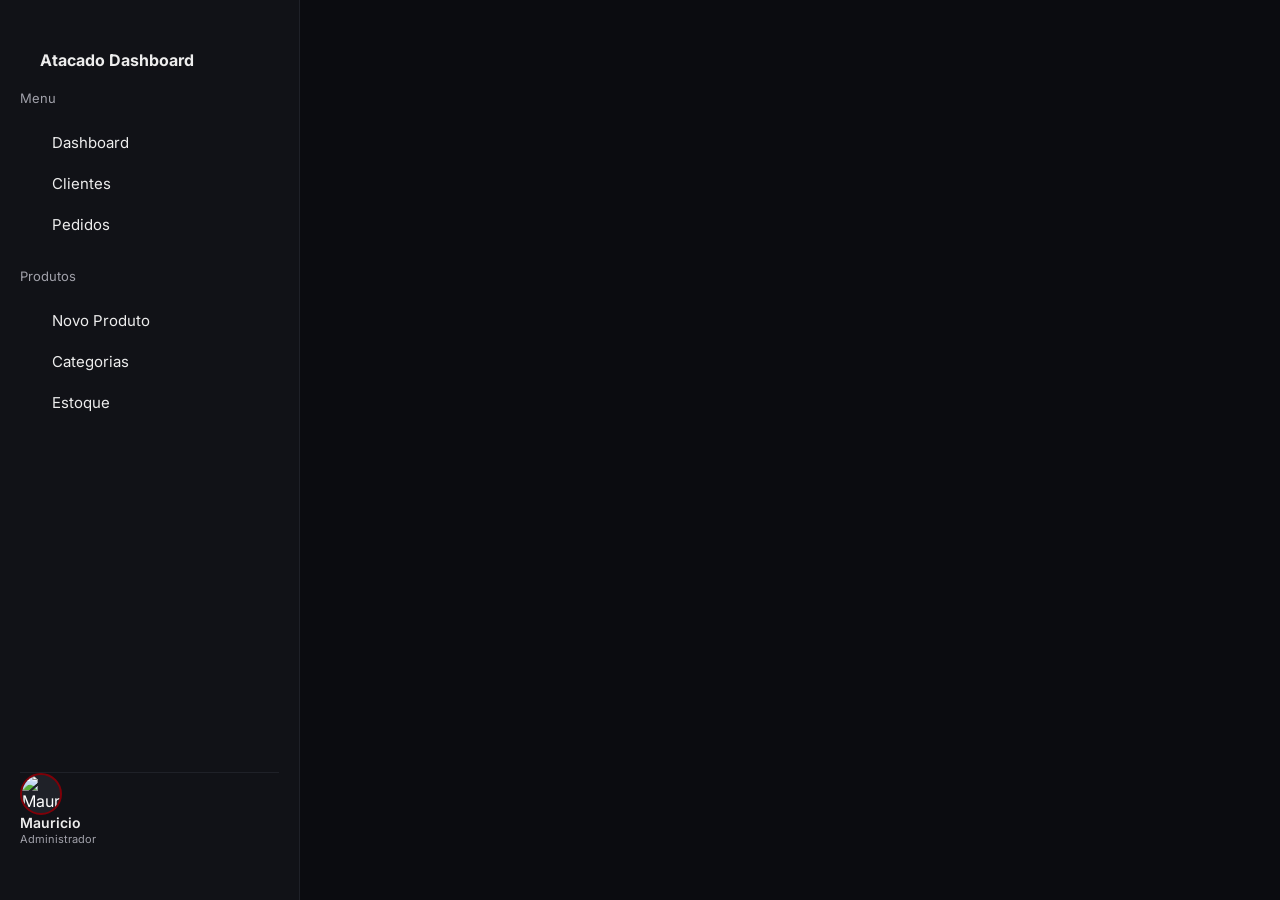
==== pages/Categorias.html @ 0d66fb3b "estruturando o menu lateral" ====
<!DOCTYPE html>
<html lang="pt-br">
<head>
    <meta charset="UTF-8">
    <meta name="viewport" content="width=device-width, initial-scale=1.0">
    <title>Categorias | Atacado Dashboard</title>
    <link rel="stylesheet" href="/css/style.css">
    <link rel='stylesheet' href='https://cdn-uicons.flaticon.com/2.1.0/uicons-regular-rounded/css/uicons-regular-rounded.css'>
</head>
<body>
    <aside id="sidebar-container" class="menu"></aside>

    <main>
        </main>

    <script src="/js/main.js"></script>
</body>
</html>
---- css/style.css ----
@import url('https://fonts.googleapis.com/css2?family=IBM+Plex+Mono:ital,wght@0,100;0,200;0,300;0,400;0,500;0,600;0,700;1,100;1,200;1,300;1,400;1,500;1,600;1,700&family=Inter:ital,opsz,wght@0,14..32,100..900;1,14..32,100..900&display=swap');


@import url('https://fonts.googleapis.com/css2?family=IBM+Plex+Mono:ital,wght@0,100;0,200;0,300;0,400;0,500;0,600;0,700;1,100;1,200;1,300;1,400;1,500;1,600;1,700&display=swap');


  :root {
  /* Paleta de Cores */
  --cor-primaria: #7F0008;   /* Ex: botões, links */
  --cor-secundaria: ##0D0D0D; /* Ex: texto secundário */
  --cor-fundo: #404040;      /* Ex: fundo da página */
  --cor-texto: #EDEDED;      /* Ex: texto principal */
  --cor-destaque: #28a745 ;   /* Ex: alertas, botões de ação */
  
  /* Espaçamento/Margens (opcional, mas recomendado) */
  --espacamento-padrao: 16px;
}

* {
  margin: 0;
  padding: 0;
  box-sizing: border-box;
  font-family: 'Inter', sans-serif, monospace;
}

body {
  display: flex;
  min-height: 100vh;
  background-color: #0b0c10;
  color: #ffffff;
}
.Logo {
  font-size: 16px;
  font-family: 'Inter', sans-serif, monospace;
  font-weight: bold;
  color: #EDEDED;
  padding: 20px;
}
.title {
  font-family: 'IBM PLex Mono', sans-serif, monospace;
  font-weight: 700;
  font-size: 40px;
}
.subtitle {
  font-family: 'IBM Plex Mono', sans-serif, monospace;
  color:#a1a1aa;
  font-weight: 400;
  font-size: 16px;
}
img {
  width: 100px;
  height: auto;
  display: block;
  margin-bottom: 40px;
}
aside {
  width: 300px;
  background-color: #111217;
  border-right: 1px solid #1f2128;
  padding: 30px;
}
aside.menu {
  display: flex;
  flex-direction: column;
  height: 100vh;
  padding: 30px 20px;
  background-color: #111217;
}

.sidebar-wrapper {
  display: flex;
  flex-direction: column;
  justify-content: space-between;
  height: 100%;
}
.user-profile {
  display: flex;
  align-items: center;
  justify-content: space-between;
  padding-bottom: 24px;
  border-top: 1px solid #1f2128;
  width: 100%;
}

.user-info {
  display: flex;
  align-items: center;
  gap: 12px;
}
.user-avatar {
  width: 42px;
  height: 42px;
  border-radius: 50%;
  border: 2px solid #7F0008;
  object-fit: cover;
  flex-shrink: 0;
  background-color: #1f2128;
  margin-bottom: 0
}

.user-text {
    display: flex;
    flex-direction: column;
    justify-content: center;;
}

.user-name {
    font-size: 14px;
    font-weight: 600;
    color: #EDEDED;
    line-height: 1.2;;
}

.user-role {
    font-size: 11px;
    color: #a1a1aa;
}
aside a.settings-icon {
    display: flex;
    padding: 5px;
    align-items: center;
    justify-content: center;
    
   
}
.settings-icon i {
    color: #7F0008;
    font-size: 18px;
    text-decoration: none;
    padding: 10px;
    border-radius: 6px;
    transition: all 0.2s;
}
aside a.settings-icon:hover i {
  color: #EDEDED; 
  transform: rotate(45deg);
}
aside ul {
  list-style: none;
  margin-bottom: 24px;
}

aside a {
  text-decoration: none;
  color:#EDEDED;
  font-size: 15px;
  display: block;
  padding: 10px 12px;
  border-radius: 6px;
  transition: all 0.2s;
  gap: 12px;
}
aside a i {
  color: #7F0008;
  font-size: 18px;
  padding: 0px 10px;
  align-items: center;
}

aside h3 {
  font-size: small;
  font-weight: 400;
  color:#a1a1aa;
  margin-bottom: 15px;

}

li:hover {
  background-color:#1f2128;
  border-radius: 10px;
  color: white;

}

main {
  flex: 1;
  padding: 40px;
}
.card {
  background-color: #111217;
  border: 1px solid #1f2128;
  border-radius: 8px;
  padding: 20px;
  display: flex;
  flex-direction: column;
  gap: 15px;
}
.card-body {
  display: flex;
  flex-direction: column;
  gap: 4px;
 
}
.cards-grid {
  display: grid;
  grid-template-columns: repeat(4, 1fr);
  gap: 20px;
  margin-top: 20px;
}

.card-header {
  display: flex;
  align-items: center;
  justify-content: space-between;
  padding-bottom: 12px;
}

.card-icon {
  color: #7F0008;
  font-size: 16px;
  
}

.card-grafico {
  background-color: #111217;
  border: 1px solid #1f2128;
  border-radius: 8px;
  padding: 20px;
  margin-top: 20px;
}

.card-title {
  font-size: 14px;
  color: #a1a1aa;
  font-weight: 500;
}

.card-value {
  font-size: 24px;
  color: #EDEDED;
  font-weight: bold;
}

.card-status {
  font-size: 12px;
  color: #28a745;
  font-weight: 500;
  
}
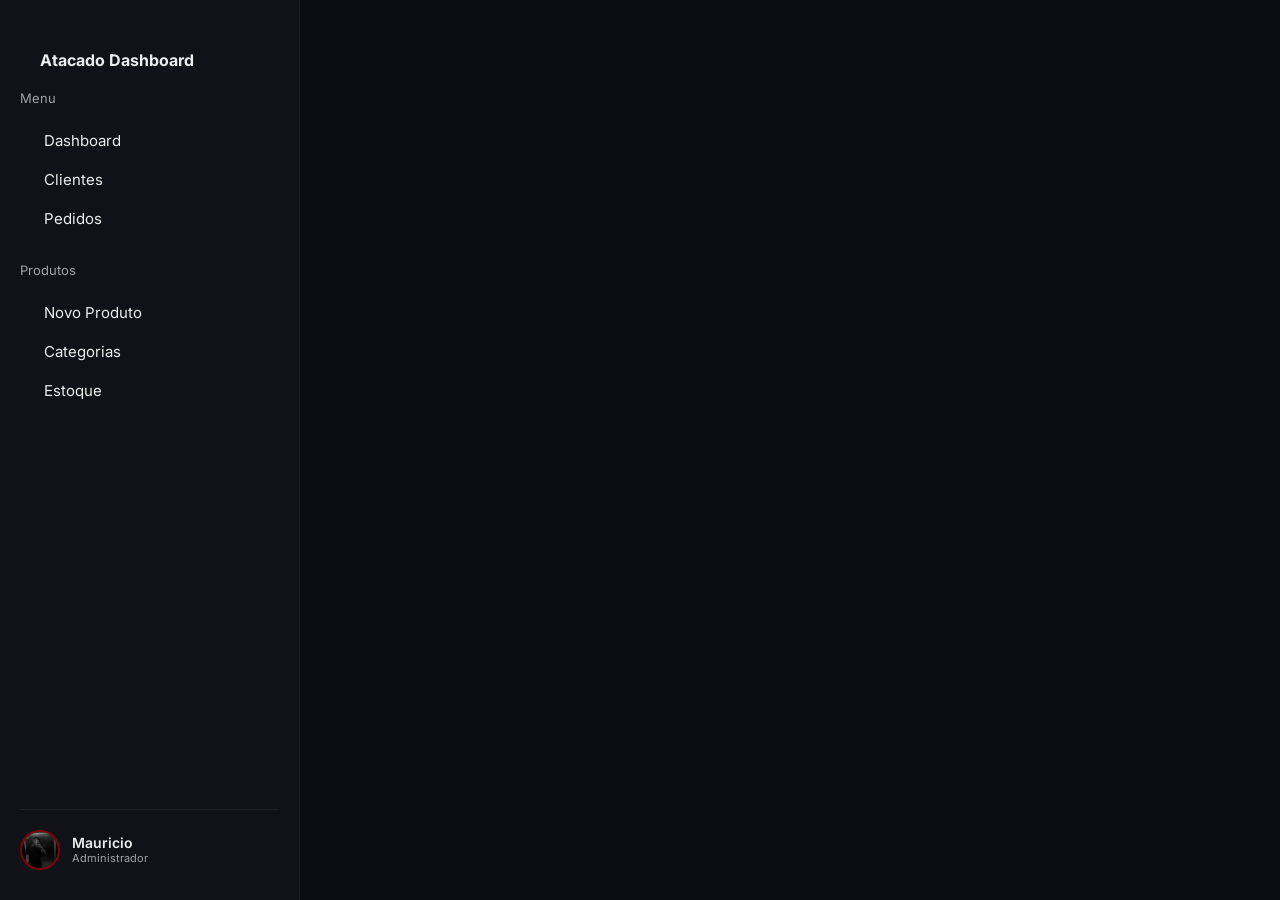
==== commit 0648760f: "estrutarando Estruturando as configurações do perfil. E organizando o Css para cada página Html" ====
--- a/pages/Categorias.html
+++ b/pages/Categorias.html
@@ -4,8 +4,10 @@
     <meta charset="UTF-8">
     <meta name="viewport" content="width=device-width, initial-scale=1.0">
     <title>Categorias | Atacado Dashboard</title>
-    <link rel="stylesheet" href="/css/style.css">
     <link rel='stylesheet' href='https://cdn-uicons.flaticon.com/2.1.0/uicons-regular-rounded/css/uicons-regular-rounded.css'>
+    <link rel="stylesheet" href="/css/global.css">
+    <link rel="stylesheet" href="/css/sidebar.css">
+    <link rel="stylesheet" href="/css/dashboard.css">
 </head>
 <body>
     <aside id="sidebar-container" class="menu"></aside>
--- a/css/global.css
+++ b/css/global.css
@@ -0,0 +1,229 @@
+/* =========================================
+   1. GLOBAL STYLES & RESETS
+   ========================================= */
+@import url('https://fonts.googleapis.com/css2?family=IBM+Plex+Mono:ital,wght@0,100;0,200;0,300;0,400;0,500;0,600;0,700;1,100;1,200;1,300;1,400;1,500;1,600;1,700&family=Inter:ital,opsz,wght@0,14..32,100..900;1,14..32,100..900&display=swap');
+
+:root {
+  /* Paleta de Cores (Corrigido ##0D0D0D) */
+  --cor-primaria: #7F0008;
+  --cor-secundaria: #0D0D0D; 
+  --cor-fundo: #404040;
+  --cor-texto: #EDEDED;
+  --cor-destaque: #28a745;
+  --espacamento-padrao: 16px;
+}
+
+* {
+  margin: 0;
+  padding: 0;
+  box-sizing: border-box;
+  font-family: 'Inter', sans-serif, monospace;
+}
+
+body {
+  display: flex;
+  min-height: 100vh;
+  background-color: #0b0c10;
+  color: #ffffff;
+}
+
+main {
+  flex: 1;
+  padding: 40px;
+}
+
+.Logo {
+  font-size: 16px;
+  font-weight: bold;
+  color: #EDEDED;
+  padding: 20px;
+}
+
+.title {
+  font-family: 'IBM PLex Mono', sans-serif, monospace;
+  font-weight: 700;
+  font-size: 40px;
+}
+
+.subtitle {
+  font-family: 'IBM Plex Mono', sans-serif, monospace;
+  color: #a1a1aa;
+  font-weight: 400;
+  font-size: 16px;
+}
+
+/* Regra global perigosa mantida sob controle nos perfis */
+img {
+  width: 100px;
+  height: auto;
+  display: block;
+  margin-bottom: 40px;
+}
+
+/* =========================================
+   2. SIDEBAR (MENU LATERAL)
+   ========================================= */
+aside.menu {
+  width: 300px;
+  display: flex;
+  flex-direction: column;
+  height: 100vh;
+  padding: 30px 20px;
+  background-color: #111217;
+  border-right: 1px solid #1f2128;
+}
+
+.sidebar-wrapper {
+  display: flex;
+  flex-direction: column;
+  justify-content: space-between;
+  height: 100%;
+}
+
+aside ul { list-style: none; margin-bottom: 24px; }
+aside h3 { font-size: small; font-weight: 400; color: #a1a1aa; margin-bottom: 15px; }
+
+aside a {
+  text-decoration: none;
+  color: #EDEDED;
+  font-size: 15px;
+  display: flex;
+  padding: 10px 12px;
+  border-radius: 6px;
+  transition: all 0.2s;
+  gap: 12px;
+  align-items: center;
+}
+
+aside a i { color: #7F0008; font-size: 18px; }
+li:hover a { background-color: #1f2128; color: white; }
+
+/* =========================================
+   3. PERFIL DO USUÁRIO (RODAPÉ DO MENU)
+   - TRAVA DE SEGURANÇA APLICADA AQUI -
+   ========================================= */
+.user-profile {
+  display: flex;
+  flex-direction: row; 
+  align-items: center;
+  justify-content: space-between; 
+  padding-top: 20px;
+  border-top: 1px solid #1f2128;
+  width: 100%;
+  margin-top: auto;
+  flex-wrap: nowrap !important; 
+}
+
+.user-info {
+  display: flex;
+  flex-direction: row; 
+  align-items: center;
+  gap: 12px;
+  min-width: 0; 
+}
+
+.avatar-wrapper {
+  display: FLEX;
+  flex-shrink: 0; 
+}
+
+.user-avatar {
+ width: 40px !important;
+ height: 40px !important;
+ margin: 0 !important;
+ display: block !important;
+ border-radius: 50%;
+ border: 2px solid #7F0008;
+ object-fit: cover;
+ background-color: #1f2128;
+}
+.user-info img.user-avatar {
+  width: 40px !important;
+  height: 40px !important;
+  margin: 0 !important; 
+  display: block !important;
+  border-radius: 50%;
+  border: 2px solid #7F0008;
+  object-fit: cover;
+  background-color: #1f2128;
+  flex-shrink: 0; /* Impede a imagem de amassar */
+}
+
+.user-text {
+  display: flex;
+  flex-direction: column; /* Nome em cima, Cargo embaixo */
+  justify-content: center;
+}
+
+.user-name {
+  font-size: 14px;
+  font-weight: 600;
+  color: #EDEDED;
+  line-height: 1.2;
+  white-space: nowrap;
+  overflow: hidden;
+  text-overflow: ellipsis;
+}
+
+.user-role {
+  font-size: 11px;
+  color: #a1a1aa;
+}
+
+
+aside a.settings-icon {
+  padding: 5px !important;
+  background: transparent !important;
+  display: flex;
+  align-items: center;
+  justify-content: center;
+}
+
+aside a.settings-icon i {
+  color: #a1a1aa;
+  font-size: 18px;
+  transition: all 0.2s;
+}
+
+aside a.settings-icon:hover i { color: #ef4444; }
+
+/* =========================================
+   4. MAIN CONTENT & CARDS
+   ========================================= */
+.cards-grid {
+  display: grid;
+  grid-template-columns: repeat(4, 1fr);
+  gap: 20px;
+  margin-top: 20px;
+}
+
+.card {
+  background-color: #111217;
+  border: 1px solid #1f2128;
+  border-radius: 8px;
+  padding: 20px;
+  display: flex;
+  flex-direction: column;
+  gap: 15px;
+}
+
+.card-header {
+  display: flex;
+  align-items: center;
+  justify-content: space-between;
+  padding-bottom: 12px;
+}
+
+.card-title { font-size: 14px; color: #a1a1aa; font-weight: 500; }
+.card-icon { color: #7F0008; font-size: 16px; }
+.card-body { display: flex; flex-direction: column; gap: 4px; }
+.card-value { font-size: 24px; color: #EDEDED; font-weight: bold; }
+.card-status { font-size: 12px; color: #28a745; font-weight: 500; }
+
+.card-grafico {
+  background-color: #111217;
+  border: 1px solid #1f2128;
+  border-radius: 8px;
+  padding: 20px;
+  margin-top: 20px;
+}
--- a/css/sidebar.css
+++ b/css/sidebar.css
@@ -0,0 +1,110 @@
+/* =========================================
+   /css/sidebar.css
+   ========================================= */
+aside.menu {
+  width: 300px;
+  display: flex;
+  flex-direction: column;
+  height: 100vh;
+  padding: 30px 20px;
+  background-color: #111217;
+  border-right: 1px solid #1f2128;
+}
+
+.sidebar-wrapper {
+  display: flex;
+  flex-direction: column;
+  justify-content: space-between;
+  height: 100%;
+}
+
+aside ul { list-style: none; margin-bottom: 24px; }
+aside h3 { font-size: small; font-weight: 400; color: #a1a1aa; margin-bottom: 15px; }
+
+aside a {
+  text-decoration: none;
+  color: #EDEDED;
+  font-size: 15px;
+  display: flex;
+  padding: 10px 12px;
+  border-radius: 6px;
+  transition: all 0.2s;
+  gap: 12px;
+  align-items: center;
+}
+
+aside a i { color: #7F0008; font-size: 18px; }
+li:hover a { background-color: #1f2128; color: white; }
+
+/* -----------------------------------------
+   PERFIL DO USUÁRIO - O ALINHAMENTO DEFINITIVO
+   ----------------------------------------- */
+.user-profile {
+  display: flex;
+  flex-direction: row;
+  align-items: center;
+  justify-content: space-between; 
+  padding-top: 20px;
+  border-top: 1px solid #1f2128;
+  width: 100%;
+  margin-top: auto;
+  flex-wrap: nowrap; /
+}
+
+.user-info {
+  display: flex;
+  flex-direction: row;
+  align-items: center;
+  gap: 12px;
+  min-width: 0; 
+}
+
+.user-info img.user-avatar {
+  width: 40px !important;
+  height: 40px !important;
+  margin: 0 !important; 
+  display: block !important;
+  border-radius: 50%;
+  border: 2px solid #7F0008;
+  object-fit: cover;
+  background-color: #1f2128;
+  flex-shrink: 0; 
+}
+
+.user-text {
+  display: flex;
+  flex-direction: column;
+  justify-content: center;
+  overflow: hidden;
+}
+
+.user-name {
+  font-size: 14px;
+  font-weight: 600;
+  color: #EDEDED;
+  line-height: 1.2;
+  white-space: nowrap;
+  overflow: hidden;
+  text-overflow: ellipsis; 
+
+.user-role {
+  font-size: 11px;
+  color: #a1a1aa;
+  white-space: nowrap;
+}
+
+aside a.settings-icon {
+  padding: 5px !important;
+  background: transparent !important;
+  width: fit-content;
+  display: flex;
+  justify-content: center;
+}
+
+aside a.settings-icon i {
+  color: #a1a1aa;
+  font-size: 18px;
+  transition: all 0.2s;
+}
+
+aside a.settings-icon:hover i { color: #ef4444; }
--- a/css/dashboard.css
+++ b/css/dashboard.css
@@ -0,0 +1,40 @@
+/* =========================================
+   /css/dashboard.css
+   ========================================= */
+.cards-grid {
+  display: grid;
+  grid-template-columns: repeat(4, 1fr);
+  gap: 20px;
+  margin-top: 20px;
+}
+
+.card {
+  background-color: #111217;
+  border: 1px solid #1f2128;
+  border-radius: 8px;
+  padding: 20px;
+  display: flex;
+  flex-direction: column;
+  gap: 15px;
+}
+
+.card-header {
+  display: flex;
+  align-items: center;
+  justify-content: space-between;
+  padding-bottom: 12px;
+}
+
+.card-title { font-size: 14px; color: #a1a1aa; font-weight: 500; }
+.card-icon { color: #7F0008; font-size: 16px; }
+.card-body { display: flex; flex-direction: column; gap: 4px; }
+.card-value { font-size: 24px; color: #EDEDED; font-weight: bold; }
+.card-status { font-size: 12px; color: #28a745; font-weight: 500; }
+
+.card-grafico {
+  background-color: #111217;
+  border: 1px solid #1f2128;
+  border-radius: 8px;
+  padding: 20px;
+  margin-top: 20px;
+}
